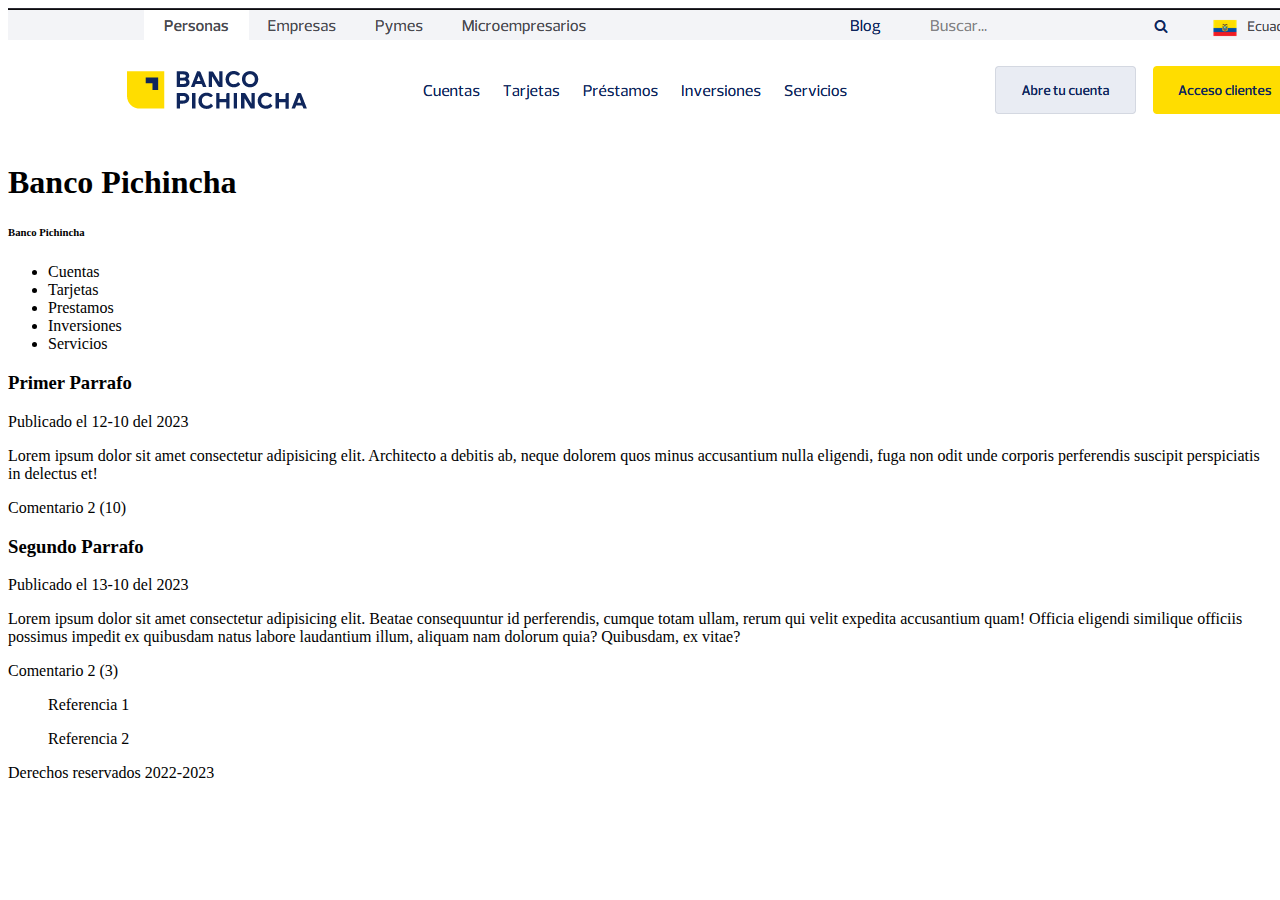
==== index.html @ a08134ae "pagina html" ====
<!-- utlizar el shortcut ! -->
<!-- Indicar que yo estoy iniciando con la declaracion HTML -->
<!-- Esta nomenclatura especifica que voy a trabajar con HTML5 -->
<!DOCTYPE html>

<!-- Idioma  -->
<html lang="en">
  <!-- cabezera: guardar y programar toda la metadata(informacion oculta) de la pagina -->
  <head>
    <meta charset="UTF-8" />
    <!-- configurar que acepte design web responsive -->
    <meta http-equiv="X-UA-Compatible" content="IE=edge" />
    <meta name="viewport" content="width=device-width, initial-scale=1.0" />
    <!-- Titulo de la pagina web -->
    <title>Otra cosa</title>
  </head>

  <!-- contenido de la pagina web -->
  <body>
    <header>
      <img
        src="./img/Cabecera.PNG"
        alt="Si se pudo y siempre se podra que viva la patria"
      />
      <h1>Banco Pichincha</h1>
      <h6>Banco Pichincha</h6>
      <!-- <img src="./img/gandalf.gif" alt="ti">
        <img src="./img/gandalf.gif" alt="e" sizes="6" srcset=""> -->
    </header>
    <nav>
      <ul>
        <li>Cuentas</li>
        <li>Tarjetas</li>
        <li>Prestamos</li>
        <li>Inversiones</li>
        <li>Servicios</li>
      </ul>
    </nav>
    <section>
      <article>
        <h3>Primer Parrafo</h3>
        <time datetime="12-10-2023"> Publicado el 12-10 del 2023 </time>
        <p>
          Lorem ipsum dolor sit amet consectetur adipisicing elit. Architecto a
          debitis ab, neque dolorem quos minus accusantium nulla eligendi, fuga
          non odit unde corporis perferendis suscipit perspiciatis in delectus
          et!
        </p>
        <footer>
          <p>Comentario 2 (10)</p>
        </footer>
      </article>

      <article>
        <h3>Segundo Parrafo</h3>
        <time datetime="13-10-2023"> Publicado el 13-10 del 2023 </time>
        <p>
          Lorem ipsum dolor sit amet consectetur adipisicing elit. Beatae
          consequuntur id perferendis, cumque totam ullam, rerum qui velit
          expedita accusantium quam! Officia eligendi similique officiis
          possimus impedit ex quibusdam natus labore laudantium illum, aliquam
          nam dolorum quia? Quibusdam, ex vitae?
        </p>
        <footer>
          <p>Comentario 2 (3)</p>
        </footer>
      </article>
    </section>
    <aside>
      <blockquote cite="https://teams.microsoft.com/">Referencia 1</blockquote>
      <blockquote cite="https://google.com/">Referencia 2</blockquote>
    </aside>
    <footer>Derechos reservados 2022-2023</footer>
  </body>
</html>
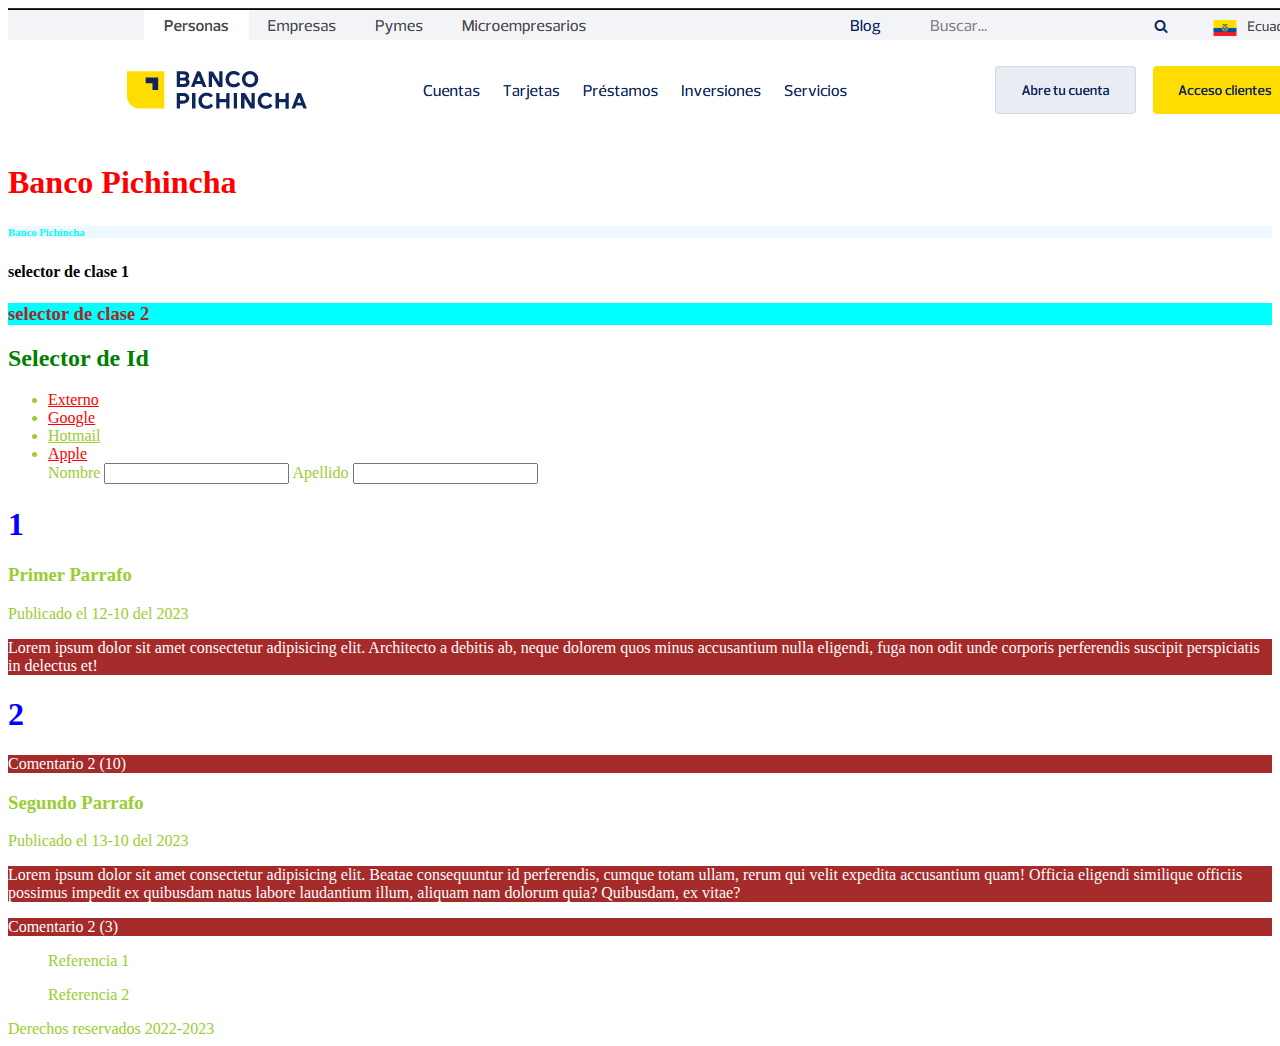
==== commit 4cf104cb: "calculadora" ====
--- a/index.html
+++ b/index.html
@@ -13,6 +13,50 @@
     <meta name="viewport" content="width=device-width, initial-scale=1.0" />
     <!-- Titulo de la pagina web -->
     <title>Otra cosa</title>
+    <!--Selector Universal-->
+    <style>
+      * {
+          color: yellowgreen;
+          size: 20px;
+      }  
+      h1 {
+        color: blue;
+      }
+
+      p{
+        background-color: brown;
+        size: 17px;
+        color: white;
+      }
+
+      .clase1 {
+        color: black;
+      }
+
+      .clase2 {
+        color: brown;
+        background-color: aqua;
+      }
+
+      #idTituloGrande{
+        color: green
+      }
+
+      a[href*="es"]{
+        color: red;
+      }
+      /* img[alt*="puede"]{
+        mostrar: block;
+        height: max-content;
+      } */
+
+      /* label:hover{
+        color: blueviolet;
+        background-color: aquamarine;
+        font-size: 25px;
+      } */
+
+    </style>
   </head>
 
   <!-- contenido de la pagina web -->
@@ -22,22 +66,48 @@
         src="./img/Cabecera.PNG"
         alt="Si se pudo y siempre se podra que viva la patria"
       />
-      <h1>Banco Pichincha</h1>
-      <h6>Banco Pichincha</h6>
+      <h1 style="color:red">Banco Pichincha</h1>
+      <h6 style="background-color: aliceblue; color: aqua;">Banco Pichincha</h6>
+      <h4 class="clase1">selector de clase 1</h4>
+      <h3 class="clase2">selector de clase 2</h3>
+      <h2 id="idTituloGrande">Selector de Id</h2>
+
       <!-- <img src="./img/gandalf.gif" alt="ti">
         <img src="./img/gandalf.gif" alt="e" sizes="6" srcset=""> -->
     </header>
     <nav>
       <ul>
+        <!--
         <li>Cuentas</li>
         <li>Tarjetas</li>
         <li>Prestamos</li>
         <li>Inversiones</li>
-        <li>Servicios</li>
+        <li>Servicios</li>-->
+
+        <li>
+          <a href="http://127.0.0.1:5500/pages/externo.html"> Externo </a>
+        </li>
+
+        <li>
+          <a href="https://www.google.com/?hl=es"> Google </a>
+        </li>
+
+          <li>
+            <a href="https://outlook.live.com/owa/">Hotmail</a>
+        </li>
+        <li>
+          <a href="https://www.nokia.com/es_int/">Apple</a>
+        </li>
+        
+        <label for="idApellido">Nombre</label>
+        <input id="idNombre" type="text">
+        <label for="idNombre">Apellido</label>
+        <input id="idApellido" type="text">
       </ul>
     </nav>
     <section>
       <article>
+        <h1>1</h1>
         <h3>Primer Parrafo</h3>
         <time datetime="12-10-2023"> Publicado el 12-10 del 2023 </time>
         <p>
@@ -47,6 +117,7 @@
           et!
         </p>
         <footer>
+          <h1>2</h1>
           <p>Comentario 2 (10)</p>
         </footer>
       </article>
